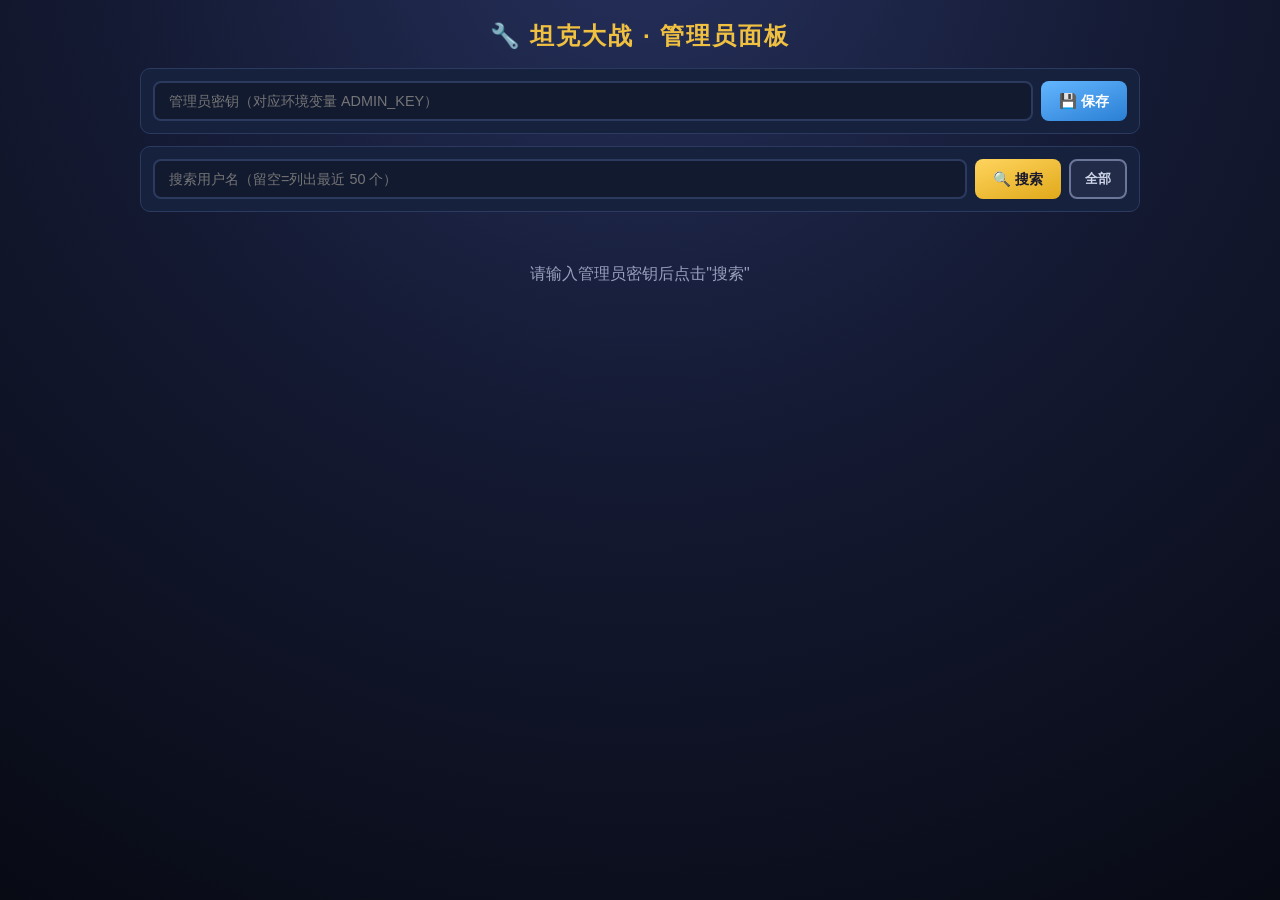
==== tank-battle/admin.html @ a55392ba "ok" ====
<!DOCTYPE html>
<html lang="zh-CN">
<head>
<meta charset="utf-8">
<meta name="viewport" content="width=device-width,initial-scale=1.0">
<title>🔧 管理员面板 · 坦克大战</title>
<style>
:root{
  --panel:#16213e; --gold:#f0c040; --text:#e8eaf2; --text2:#98a0bd;
  --green:#27ae60; --red:#e94560; --border:#2c3a60;
}
*{margin:0;padding:0;box-sizing:border-box;}
body{
  font-family:-apple-system,"PingFang SC","Microsoft YaHei",sans-serif;
  background:radial-gradient(circle at 50% -10%,#26305c 0%,#141a33 45%,#080a14 100%);
  color:var(--text); min-height:100vh; padding:20px;
}
.container{max-width:1000px;margin:0 auto;}
h1{font-size:1.5rem;margin-bottom:16px;color:var(--gold);text-align:center;letter-spacing:2px;}
.row{display:flex;gap:8px;margin-bottom:12px;background:var(--panel);padding:12px;border-radius:10px;border:1px solid var(--border);}
input{flex:1;padding:10px 14px;border-radius:8px;border:2px solid var(--border);background:#121a30;color:var(--text);outline:none;font-family:inherit;font-size:.9rem;}
input:focus{border-color:var(--gold);}
button{padding:10px 18px;border:none;border-radius:8px;cursor:pointer;font-weight:700;font-size:.9rem;font-family:inherit;transition:transform .15s;}
button:active{transform:scale(.96);}
.btn-gold{background:linear-gradient(160deg,#ffd45e,#e0a91a);color:#1a1a2e;}
.btn-blue{background:linear-gradient(160deg,#63b6ff,#2b7fd4);color:#fff;}
.btn-red{background:linear-gradient(160deg,#ff5b74,#c62a44);color:#fff;}
.btn-outline{background:rgba(255,255,255,.05);border:2px solid #6b7699;color:#cfd6ea;padding:8px 14px;font-size:.82rem;}
.btn-outline:hover{border-color:#fff;color:#fff;}
.btn-sm{padding:7px 12px;font-size:.78rem;}
.grid{display:grid;grid-template-columns:repeat(auto-fill,minmax(360px,1fr));gap:14px;}
.card{background:var(--panel);border-radius:12px;padding:16px;border:1px solid var(--border);}
.card-head{display:flex;justify-content:space-between;align-items:baseline;padding-bottom:10px;border-bottom:1px solid var(--border);margin-bottom:10px;}
.uname{font-size:1.1rem;font-weight:700;color:var(--gold);}
.uid{font-size:.72rem;color:var(--text2);}
.meta{font-size:.74rem;color:var(--text2);line-height:1.6;margin-bottom:10px;}
.stats{font-size:.84rem;color:var(--text2);background:rgba(10,16,36,.6);padding:8px 12px;border-radius:8px;margin-bottom:10px;}
.stats span{color:var(--gold);font-weight:700;margin-right:10px;}
.hint{font-size:.75rem;color:var(--text2);margin-bottom:6px;}
.tags{display:flex;flex-wrap:wrap;gap:6px;margin-bottom:12px;}
.tag{padding:4px 10px;border-radius:12px;font-size:.72rem;border:1.5px solid var(--border);background:#121a30;color:#6c7391;cursor:pointer;transition:all .2s;user-select:none;}
.tag.on{border-color:var(--green);color:#8affb0;background:rgba(39,174,96,.15);}
.tag:hover{transform:translateY(-1px);}
.actions{display:flex;flex-wrap:wrap;gap:6px;}
.empty{text-align:center;color:var(--text2);padding:40px;grid-column:1/-1;}
.toast{
  position:fixed;top:24px;left:50%;transform:translateX(-50%) translateY(-100px);
  background:#1b2748;color:#fff;padding:12px 24px;border-radius:10px;font-weight:700;
  border:2px solid var(--gold);box-shadow:0 8px 30px rgba(0,0,0,.6);z-index:999;
  transition:transform .3s cubic-bezier(.34,1.56,.64,1);max-width:80vw;text-align:center;
}
.toast.show{transform:translateX(-50%) translateY(0);}
.toast.err{border-color:var(--red);}
</style>
</head>
<body>
<div class="container">
  <h1>🔧 坦克大战 · 管理员面板</h1>

  <div class="row">
    <input id="admin-key" type="password" placeholder="管理员密钥（对应环境变量 ADMIN_KEY）">
    <button class="btn-blue" onclick="saveKey()">💾 保存</button>
  </div>

  <div class="row">
    <input id="search" type="text" placeholder="搜索用户名（留空=列出最近 50 个）"
           onkeydown="if(event.key==='Enter')loadUsers()">
    <button class="btn-gold" onclick="loadUsers()">🔍 搜索</button>
    <button class="btn-outline" onclick="clearSearch()">全部</button>
  </div>

  <div id="users" class="grid">
    <div class="empty">请输入管理员密钥后点击"搜索"</div>
  </div>
</div>

<div id="toast" class="toast"></div>

<script>
const ALL_TANKS = [
  ['basic','普通坦克'], ['fast_tank','快速坦克'], ['heavy_tank','重型坦克'],
  ['water_ghost','水陆两栖'], ['armored_car','装甲车'], ['shield_tank','防爆车'],
  ['melee_tank','近战坦克'], ['siege_tank','攻城车'], ['apocalypse','天启坦克'],
  ['super_heavy','超重型'], ['engineer','工程师'], ['rocket_launcher','火箭车'],
  ['nuke_launcher','核弹车'],
];
const $ = id => document.getElementById(id);
$('admin-key').value = localStorage.getItem('admin_key') || '';

function saveKey(){ localStorage.setItem('admin_key', $('admin-key').value); toast('密钥已保存'); }
function getKey(){ return $('admin-key').value.trim(); }

function toast(msg, isErr){
  const el = $('toast');
  el.textContent = msg;
  el.classList.toggle('err', !!isErr);
  el.classList.add('show');
  clearTimeout(el._t);
  el._t = setTimeout(() => el.classList.remove('show'), 2200);
}

async function api(path, opts = {}){
  const headers = { ...(opts.headers||{}), 'X-Admin-Key': getKey() };
  if (opts.body) headers['Content-Type'] = 'application/json';
  const res = await fetch(path, { ...opts, headers });
  const data = await res.json().catch(()=>({}));
  if (!res.ok) throw new Error(data.error || ('HTTP ' + res.status));
  return data;
}

async function loadUsers(){
  const q = $('search').value.trim();
  if (!getKey()) { toast('请先输入管理员密钥', true); return; }
  $('users').innerHTML = '<div class="empty">加载中...</div>';
  try {
    const data = await api('/api/admin/users?q=' + encodeURIComponent(q));
    renderUsers(data.users || []);
  } catch (e) {
    $('users').innerHTML = `<div class="empty" style="color:#ff6b6b;">${escapeHtml(e.message)}</div>`;
  }
}

function clearSearch(){ $('search').value = ''; loadUsers(); }

function escapeHtml(s){
  return String(s).replace(/[&<>"']/g, c => ({'&':'&amp;','<':'&lt;','>':'&gt;','"':'&quot;',"'":'&#39;'}[c]));
}

function renderUsers(users){
  if (!users.length) {
    $('users').innerHTML = '<div class="empty">没有找到用户</div>';
    return;
  }
  $('users').innerHTML = users.map(u => {
    const tanks = (u.unlocked_tanks || 'basic').split(',').filter(Boolean);
    return `
      <div class="card">
        <div class="card-head">
          <span class="uname">${escapeHtml(u.username)}</span>
          <span class="uid">ID #${u.id}</span>
        </div>
        <div class="meta">
          注册：${u.created_at || '-'}<br>
          最后登录：${u.last_login || '从未登录'}
        </div>
        <div class="stats">
          <span>🏆 ${u.total_wins || 0}</span>
          <span>💀 ${u.total_losses || 0}</span>
          <span>🎮 ${u.total_games || 0}</span>
          <span>⚔️ ${(u.total_damage || 0).toFixed(1)}</span>
        </div>
        <div class="hint">已解锁坦克（点击切换）</div>
        <div class="tags">
          ${ALL_TANKS.map(([id,name]) =>
            `<span class="tag ${tanks.includes(id)?'on':''}"
                   onclick="toggleTank(${u.id},'${id}',this)">${name}</span>`).join('')}
        </div>
        <div class="actions">
          <button class="btn-gold btn-sm" onclick="doAction(${u.id},'unlock_all')">🔓 全解锁</button>
          <button class="btn-outline btn-sm" onclick="doAction(${u.id},'unlock_next')">➕ 解锁下一辆</button>
          <button class="btn-outline btn-sm" onclick="doAction(${u.id},'reset_tanks')">🔒 重置坦克</button>
          <button class="btn-outline btn-sm" onclick="doAction(${u.id},'reset_stats')">📊 重置战绩</button>
          <button class="btn-red btn-sm" onclick="doAction(${u.id},'delete_user')">🗑 删除</button>
        </div>
      </div>`;
  }).join('');
}

async function toggleTank(userId, tankId, el){
  const isOn = el.classList.contains('on');
  try {
    await api('/api/admin/user', {
      method: 'POST',
      body: JSON.stringify({ userId, action: isOn ? 'remove_tank' : 'add_tank', tankId }),
    });
    el.classList.toggle('on', !isOn);
    toast(`已${isOn?'移除':'添加'}：${tankId}`);
  } catch (e) { toast(e.message, true); }
}

async function doAction(userId, action){
  if (action === 'delete_user' && !confirm('确定删除该用户？所有数据不可恢复！')) return;
  if (action === 'reset_stats' && !confirm('确定重置该用户战绩？')) return;
  if (action === 'reset_tanks' && !confirm('确定重置该用户坦克到仅基础？')) return;
  try {
    const data = await api('/api/admin/user', {
      method: 'POST',
      body: JSON.stringify({ userId, action }),
    });
    toast(data.message || '操作成功');
    loadUsers();
  } catch (e) { toast(e.message, true); }
}

// 页面打开时若已有密钥则自动加载
if ($('admin-key').value) loadUsers();
</script>
</body>
</html>
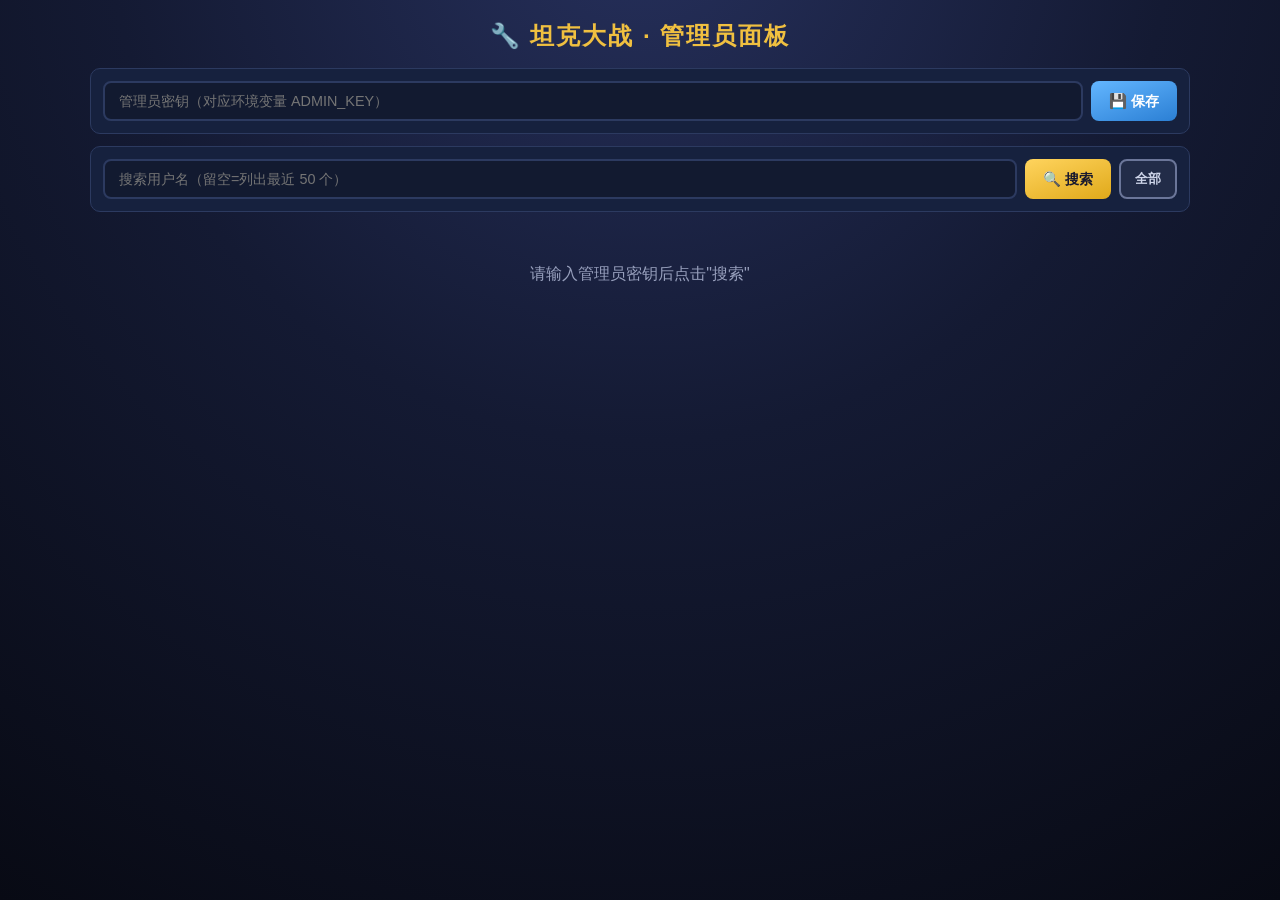
==== commit afd725ed: "新融合版本上传后端2.0.0" ====
--- a/tank-battle/admin.html
+++ b/tank-battle/admin.html
@@ -15,7 +15,7 @@
   background:radial-gradient(circle at 50% -10%,#26305c 0%,#141a33 45%,#080a14 100%);
   color:var(--text); min-height:100vh; padding:20px;
 }
-.container{max-width:1000px;margin:0 auto;}
+.container{max-width:1100px;margin:0 auto;}
 h1{font-size:1.5rem;margin-bottom:16px;color:var(--gold);text-align:center;letter-spacing:2px;}
 .row{display:flex;gap:8px;margin-bottom:12px;background:var(--panel);padding:12px;border-radius:10px;border:1px solid var(--border);}
 input{flex:1;padding:10px 14px;border-radius:8px;border:2px solid var(--border);background:#121a30;color:var(--text);outline:none;font-family:inherit;font-size:.9rem;}
@@ -28,7 +28,7 @@
 .btn-outline{background:rgba(255,255,255,.05);border:2px solid #6b7699;color:#cfd6ea;padding:8px 14px;font-size:.82rem;}
 .btn-outline:hover{border-color:#fff;color:#fff;}
 .btn-sm{padding:7px 12px;font-size:.78rem;}
-.grid{display:grid;grid-template-columns:repeat(auto-fill,minmax(360px,1fr));gap:14px;}
+.grid{display:grid;grid-template-columns:repeat(auto-fill,minmax(420px,1fr));gap:14px;}
 .card{background:var(--panel);border-radius:12px;padding:16px;border:1px solid var(--border);}
 .card-head{display:flex;justify-content:space-between;align-items:baseline;padding-bottom:10px;border-bottom:1px solid var(--border);margin-bottom:10px;}
 .uname{font-size:1.1rem;font-weight:700;color:var(--gold);}
@@ -37,11 +37,13 @@
 .stats{font-size:.84rem;color:var(--text2);background:rgba(10,16,36,.6);padding:8px 12px;border-radius:8px;margin-bottom:10px;}
 .stats span{color:var(--gold);font-weight:700;margin-right:10px;}
 .hint{font-size:.75rem;color:var(--text2);margin-bottom:6px;}
-.tags{display:flex;flex-wrap:wrap;gap:6px;margin-bottom:12px;}
+.tank-group{margin-bottom:10px;}
+.tank-group-title{font-size:.72rem;color:var(--gold);font-weight:700;margin-bottom:5px;letter-spacing:1px;}
+.tags{display:flex;flex-wrap:wrap;gap:6px;}
 .tag{padding:4px 10px;border-radius:12px;font-size:.72rem;border:1.5px solid var(--border);background:#121a30;color:#6c7391;cursor:pointer;transition:all .2s;user-select:none;}
 .tag.on{border-color:var(--green);color:#8affb0;background:rgba(39,174,96,.15);}
 .tag:hover{transform:translateY(-1px);}
-.actions{display:flex;flex-wrap:wrap;gap:6px;}
+.actions{display:flex;flex-wrap:wrap;gap:6px;margin-top:10px;padding-top:10px;border-top:1px solid var(--border);}
 .empty{text-align:center;color:var(--text2);padding:40px;grid-column:1/-1;}
 .toast{
   position:fixed;top:24px;left:50%;transform:translateX(-50%) translateY(-100px);
@@ -77,13 +79,88 @@
 <div id="toast" class="toast"></div>
 
 <script>
-const ALL_TANKS = [
-  ['basic','普通坦克'], ['fast_tank','快速坦克'], ['heavy_tank','重型坦克'],
-  ['water_ghost','水陆两栖'], ['armored_car','装甲车'], ['shield_tank','防爆车'],
-  ['melee_tank','近战坦克'], ['siege_tank','攻城车'], ['apocalypse','天启坦克'],
-  ['super_heavy','超重型'], ['engineer','工程师'], ['rocket_launcher','火箭车'],
-  ['nuke_launcher','核弹车'],
+/* ============================================================
+   坦克列表（与前端 TANK_CONFIGS / ALL_UNLOCKABLE_TANKS 保持一致）
+   按稀有度分组，便于管理员点击切换
+============================================================ */
+const TANK_GROUPS = [
+  {
+    title: '★ 初始（稀有度 1）',
+    tanks: [
+      ['basic', '普通坦克'],
+      ['armored_car', '装甲车'],
+    ]
+  },
+  {
+    title: '★ 稀有度 2',
+    tanks: [
+      ['water_ghost', '水陆两栖'],
+      ['fast_tank', '快速坦克'],
+    ]
+  },
+  {
+    title: '★ 稀有度 3',
+    tanks: [
+      ['heavy_tank', '重型坦克'],
+      ['shield_tank', '护盾车'],
+      ['melee_tank', '近战坦克'],
+    ]
+  },
+  {
+    title: '★ 稀有度 4',
+    tanks: [
+      ['siege_tank', '攻城车'],
+      ['dm_car', 'D.M.装甲车'],
+      ['repair_tank', '维修坦克'],
+    ]
+  },
+  {
+    title: '★ 稀有度 5',
+    tanks: [
+      ['flame_tank', '烈焰战车'],
+      ['digger_car', '钻地车'],
+      ['engineer', '工程师'],
+      ['rocket_launcher', '火箭车'],
+    ]
+  },
+  {
+    title: '★ 稀有度 6',
+    tanks: [
+      ['super_heavy', '超重型'],
+      ['artillery_tank', '巨炮坦克'],
+      ['nano_3', '纳米III型'],
+      ['nano_repair', '纳米修复车'],
+    ]
+  },
+  {
+    title: '★ 稀有度 7',
+    tanks: [
+      ['apocalypse', '天启坦克'],
+      ['nuke_launcher', '核弹车'],
+    ]
+  },
+  {
+    title: '★ 稀有度 8',
+    tanks: [
+      ['fire_tank', '焚火战车'],
+      ['robot_plus', '机器人加强'],
+      ['nano_2', '纳米II型'],
+      ['nano_1', '纳米I型'],
+    ]
+  },
+  {
+    title: '★ 特殊（战役专用，常规不可解锁）',
+    tanks: [
+      ['base_tank', '基地坦克'],
+    ]
+  },
 ];
+
+// 扁平化（供"全解锁"等使用）
+const ALL_TANK_IDS = TANK_GROUPS.reduce((acc, g) => acc.concat(g.tanks.map(t => t[0])), []);
+// 可解锁坦克（去掉基地坦克）
+const UNLOCKABLE_TANK_IDS = ALL_TANK_IDS.filter(id => id !== 'base_tank');
+
 const $ = id => document.getElementById(id);
 $('admin-key').value = localStorage.getItem('admin_key') || '';
 
@@ -132,12 +209,26 @@
     return;
   }
   $('users').innerHTML = users.map(u => {
-    const tanks = (u.unlocked_tanks || 'basic').split(',').filter(Boolean);
+    const tanks = (u.unlocked_tanks || 'basic,armored_car').split(',').filter(Boolean);
+    const unlockedCount = tanks.length;
+
+    const groupsHtml = TANK_GROUPS.map(g => {
+      const tags = g.tanks.map(([id, name]) =>
+        `<span class="tag ${tanks.includes(id)?'on':''}"
+               title="${id}"
+               onclick="toggleTank(${u.id},'${id}',this)">${name}</span>`
+      ).join('');
+      return `<div class="tank-group">
+        <div class="tank-group-title">${escapeHtml(g.title)}</div>
+        <div class="tags">${tags}</div>
+      </div>`;
+    }).join('');
+
     return `
-      <div class="card">
+      <div class="card" data-userid="${u.id}">
         <div class="card-head">
           <span class="uname">${escapeHtml(u.username)}</span>
-          <span class="uid">ID #${u.id}</span>
+          <span class="uid">ID #${u.id} · 已解锁 ${unlockedCount}/${UNLOCKABLE_TANK_IDS.length}</span>
         </div>
         <div class="meta">
           注册：${u.created_at || '-'}<br>
@@ -149,15 +240,12 @@
           <span>🎮 ${u.total_games || 0}</span>
           <span>⚔️ ${(u.total_damage || 0).toFixed(1)}</span>
         </div>
-        <div class="hint">已解锁坦克（点击切换）</div>
-        <div class="tags">
-          ${ALL_TANKS.map(([id,name]) =>
-            `<span class="tag ${tanks.includes(id)?'on':''}"
-                   onclick="toggleTank(${u.id},'${id}',this)">${name}</span>`).join('')}
-        </div>
+        <div class="hint">点击坦克名切换解锁状态：</div>
+        ${groupsHtml}
         <div class="actions">
           <button class="btn-gold btn-sm" onclick="doAction(${u.id},'unlock_all')">🔓 全解锁</button>
-          <button class="btn-outline btn-sm" onclick="doAction(${u.id},'unlock_next')">➕ 解锁下一辆</button>
+          <button class="btn-outline btn-sm" onclick="doAction(${u.id},'unlock_initial')">🔰 只留初始</button>
+          <button class="btn-outline btn-sm" onclick="doAction(${u.id},'unlock_next')">➕ 随机解锁一辆</button>
           <button class="btn-outline btn-sm" onclick="doAction(${u.id},'reset_tanks')">🔒 重置坦克</button>
           <button class="btn-outline btn-sm" onclick="doAction(${u.id},'reset_stats')">📊 重置战绩</button>
           <button class="btn-red btn-sm" onclick="doAction(${u.id},'delete_user')">🗑 删除</button>
@@ -181,7 +269,8 @@
 async function doAction(userId, action){
   if (action === 'delete_user' && !confirm('确定删除该用户？所有数据不可恢复！')) return;
   if (action === 'reset_stats' && !confirm('确定重置该用户战绩？')) return;
-  if (action === 'reset_tanks' && !confirm('确定重置该用户坦克到仅基础？')) return;
+  if (action === 'reset_tanks' && !confirm('确定重置该用户坦克到仅初始坦克？')) return;
+  if (action === 'unlock_initial' && !confirm('确定清空该用户除初始外所有坦克？')) return;
   try {
     const data = await api('/api/admin/user', {
       method: 'POST',
